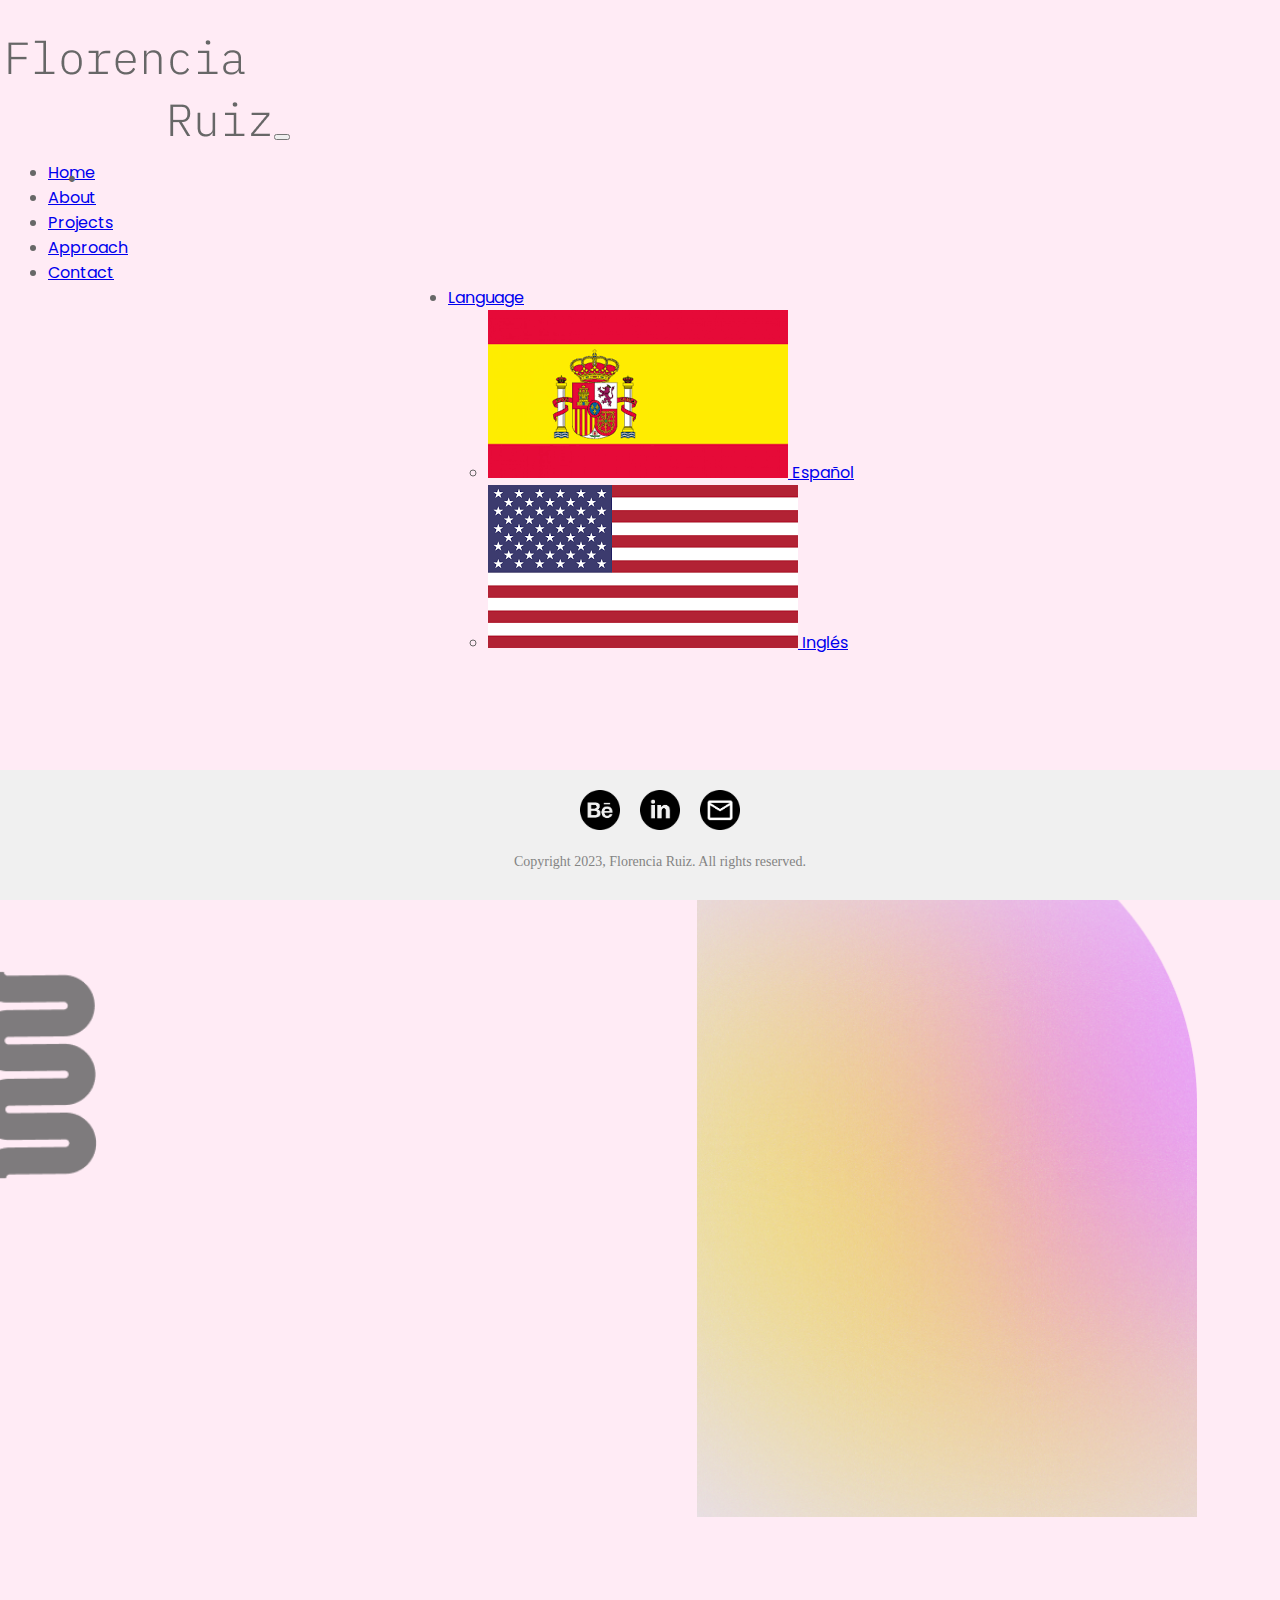
==== index.html @ d0ec18ea "Primer commit porfolio" ====
<!DOCTYPE html>
<html lang="es">
<head>
    <meta charset="UTF-8">
    <meta name="viewport" content="width=device-width, initial-scale=1.0">
    <link rel="shortcut icon" href="./assets/FAVICON_Mesa de trabajo 1.png" type="image/x-icon">
    <!--Bootstrap-->
    <link href="https://cdn.jsdelivr.net/npm/bootstrap@5.3.1/dist/css/bootstrap.min.css" rel="stylesheet" integrity="sha384-4bw+/aepP/YC94hEpVNVgiZdgIC5+VKNBQNGCHeKRQN+PtmoHDEXuppvnDJzQIu9" crossorigin="anonymous">
    <!--CSS-->
    <link rel="stylesheet" href="./css/style.css">
    <title>portfolio-FlorenciaRuiz</title>
</head>

<body class="cuerpo">
    <header>
        <nav class="navbar navbar-expand-lg">
            <div class="container-fluid">
                <a class="navbar-brand" href="#"><img class="w-50 ms-5" src=".//assets/Florencia Ruiz.png" alt="Imagen logo"></a>
                <button class="navbar-toggler" type="button" data-bs-toggle="collapse" data-bs-target="#navbarNavDropdown" aria-controls="navbarNavDropdown" aria-expanded="false" aria-label="Toggle navigation">
                <span class="navbar-toggler-icon"></span>
                </button>

                <div class="collapse navbar-collapse" id="navbarNavDropdown">
                    <ul class="navbar-nav d-flex">
                        <li class="nav-item">
                        <a class="nav-link active" aria-current="page" href="./index.html">Home</a>
                        </li>
                        <li class="nav-item">
                        <a class="nav-link" href="./paginas/about.html">About</a>
                        </li>
                        <li class="nav-item">
                        <a class="nav-link" href="./paginas/projects.html">Projects</a>
                        </li>
                        <li class="nav-item">
                        <a class="nav-link" href="./paginas/myapproach.html">Approach</a>
                        </li>
                        <li class="nav-item">
                        <a class="nav-link" href="./paginas/contact.html">Contact</a>
                        </li> 
                        <li class="nav-item dropdown mt-n1">
                        <a class="nav-link dropdown-toggle" href="#" role="button" data-bs-toggle="dropdown" aria-expanded="false">
                        Language
                        </a>
                        <ul class="dropdown-menu dropdown-menu-right">
                            <li><a class="dropdown-item" href="#"><img class="w-25" src=".//assets/ESP bandera.png" alt="Bandera esp"> Español</a></li>
                            <li><a class="dropdown-item" href="#"><img class="w-25" src="./assets/EEUU bandera png.png" alt="Bandera USA"> Inglés</a></li>
                        </ul>
                        </li>
                    </ul>
                </div>
            </div>
        </nav>
    </header>

<section class="portfolio">
        <div class="tituloportfolio">
            <div class="portfoliowebsite"></div><h3>PORTFOLIO WEBSITE</h3>
            <div class="uxui"><h6>UX/UI</h6> </div>
        </div>

        <div class="forma-decoracion">
            <img src="./assets/Warm.png" alt="forma-decoracion" width="120px">
        </div>
        <div class="rectangulo-colores">
        <img src="./assets/Rectangle 7.png" alt="rectangulo-colores" width="500px">
        </div>
</section>

    <div class="iframe">
        <iframe width="800" height="600" src="https://www.youtube.com/embed/_h485tUvJ0k?controls=0" title="YouTube video player" frameborder="0" allow="accelerometer; autoplay; clipboard-write; encrypted-media; gyroscope; picture-in-picture; web-share" allowfullscreen></iframe>
    </div>

</body>

    <!--FOOTER RESPONSIVE-->
    <footer>
        <div class="logo-container">
        <a href="https://www.behance.net/" target="_blank">
            <img src="./assets/BEHANCE.png" alt="Behance">
        </a>
        <a href="https://www.linkedin.com/" target="_blank">
            <img src="./assets/LINKEDIN.png" alt="LinkedIn">
        </a>
        <a href="mailto:correo@example.com">
            <img src="./assets/MAIL.png" alt="Correo">
        </a>
        </div>
        <p>Copyright 2023, Florencia Ruiz. All rights reserved.</p>

<!--BootsrapJS-->    
<script src="https://cdn.jsdelivr.net/npm/bootstrap@5.3.1/dist/js/bootstrap.bundle.min.js" integrity="sha384-HwwvtgBNo3bZJJLYd8oVXjrBZt8cqVSpeBNS5n7C8IVInixGAoxmnlMuBnhbgrkm" crossorigin="anonymous"></script>
</html>
---- css/style.css ----
/* Fuentes personalizadas */
@import url(https://fonts.googleapis.com/css2?family=IBM+Plex+Mono:wght@200;300;400;500;600;700&family=League+Script&family=Poppins:ital,wght@0,200;0,300;0,400;0,500;0,600;0,700;1,100;1,200;1,300;1,400;1,600&display=swap);

@import url(https://fonts.googleapis.com/css2?family=IBM+Plex+Mono:wght@200;300;400;500;600;700&family=League+Script&family=Poppins:ital,wght@0,200;0,300;0,400;0,500;0,600;0,700;1,100;1,200;1,300;1,400;1,600&display=swap);


.cuerpo{ 
    background-color: hsl(330, 100%, 96%);
    overflow: auto;
}

.card-container {
    max-height: 200px;
    overflow: scroll;
}

/*NAV*/
nav {
    display: flex;
    align-items: center; 
    margin-top: 40px;
    font-family: 'Poppins', sans-serif;
    color: #676767;
}

.logo-img {
    max-width: 30px;
}  

.mt-n1 {
    margin-left: 400px !important;
}

.logo-florenciaruiz{
    margin-top: 30px;
    margin-right: 20px;
    margin-left: 60px;
    background-color: #FFEBF5;
}


/*PUNTO*/
.nav-link.active {
    position: relative;
}

.nav-link.active::after {
    content: "\2022";
    display:block;
    text-align: center;
    font-size: 24px; 
    position: absolute;
    bottom: -12px; 
    left: 50%; 
    transform: translateX(-50%);
    width: 100%;
    color: #676767;
}


.portfolio {
    display: flex;
    flex-direction: row;
    font-family: 'Poppins', sans-serif;
    margin-top: 60px;
}


.tituloportfolio {
    margin-top: 60px;
    margin-left: 60px;
    color: #676767;
}


.forma-decoracion{
    margin-top: 240px;
    margin-left: -280px;
}


.rectangulo-colores {
    display: flex;
    justify-content: flex-end;
    margin-top: 70px;
    margin-left: 600px;

}


.iframe{ 
    display: flex;
    flex-direction: column;
    align-items: center;
    margin-top: 150px;
}


.welcome{
    font-family: 'IBM Plex Mono', monospace;
}

/* FOOTER */
footer {
    text-align: center;
    background-color: #f0f0f0;
    padding: 20px;
    position: fixed;
    bottom: 0;
    left: 0;
    height: max-content;
    width: 100%;
    display: flex;
    justify-content: center;
    align-items: center;
    flex-direction: column;
    }

.logo-container {
    display: flex;
    justify-content: center;
    align-items: center;
    margin-bottom: 10px;
}


.logo-container img {
    width: 40px; 
    margin: 0 10px; 
}


footer p {
    display: flex;
    justify-content: center;
    align-items: center;
    margin: 0;
    font-size: 14px;
    opacity: 0.7;
    font-weight: 400;
    padding: 10px 0;
    color: #555;
}


@media screen and (max-width: 768px) {
    .logo-container {
        flex-direction: column;
    }
    
    .logo-container img {
        margin: 5px 0;
    }
}
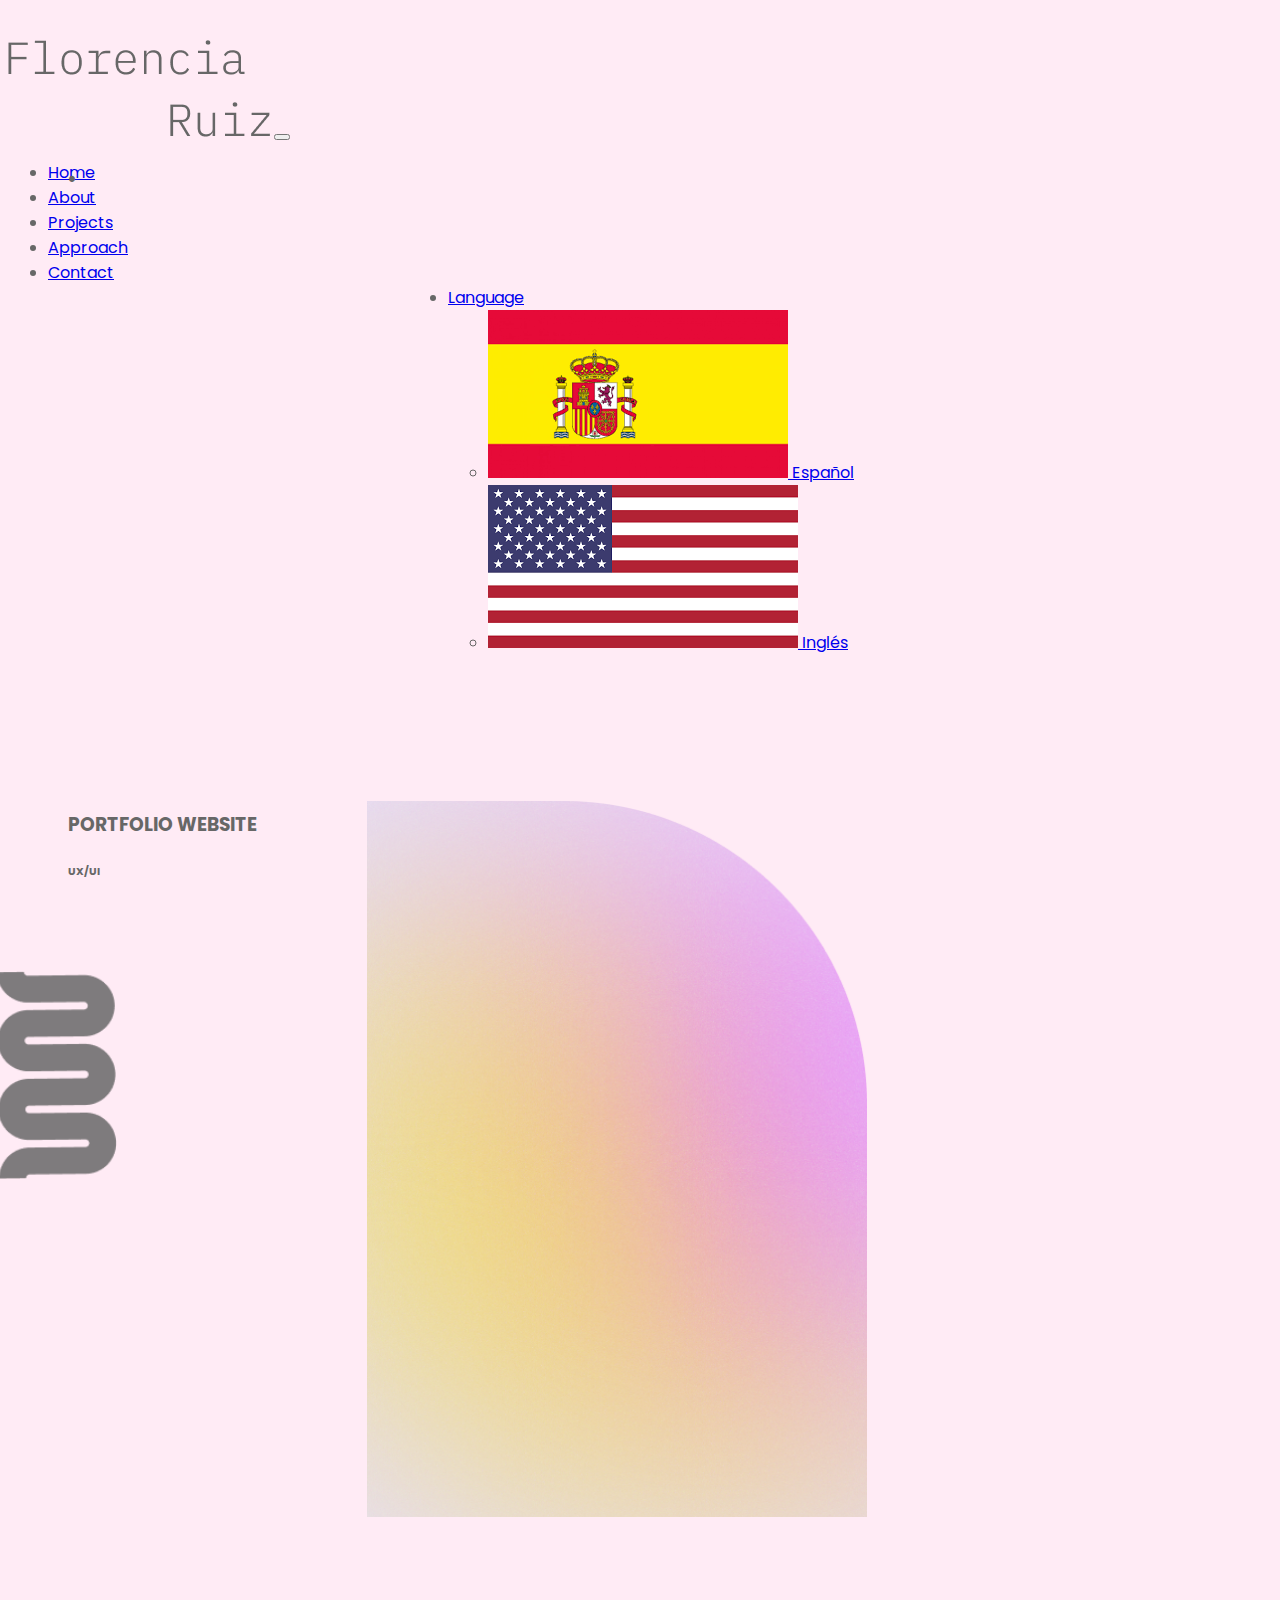
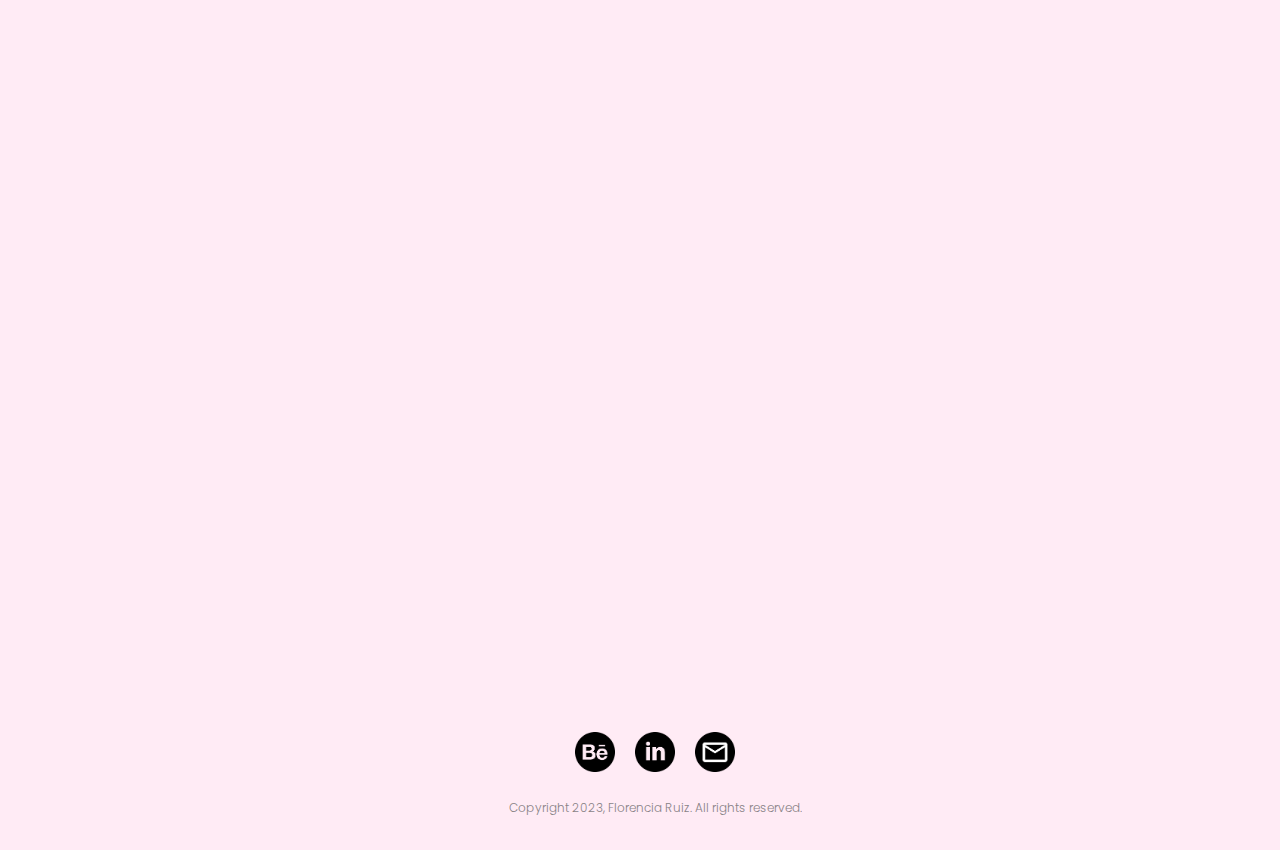
==== commit 8cef26bb: "Tercer commit porfolio" ====
--- a/index.html
+++ b/index.html
@@ -37,7 +37,7 @@
                         <li class="nav-item">
                         <a class="nav-link" href="./paginas/contact.html">Contact</a>
                         </li> 
-                        <li class="nav-item dropdown mt-n1">
+                        <li class="nav-item dropdown mt-n1 boton-language">
                         <a class="nav-link dropdown-toggle" href="#" role="button" data-bs-toggle="dropdown" aria-expanded="false">
                         Language
                         </a>
@@ -52,6 +52,7 @@
         </nav>
     </header>
 
+<main>
 <section class="portfolio">
         <div class="tituloportfolio">
             <div class="portfoliowebsite"></div><h3>PORTFOLIO WEBSITE</h3>
@@ -69,8 +70,7 @@
     <div class="iframe">
         <iframe width="800" height="600" src="https://www.youtube.com/embed/_h485tUvJ0k?controls=0" title="YouTube video player" frameborder="0" allow="accelerometer; autoplay; clipboard-write; encrypted-media; gyroscope; picture-in-picture; web-share" allowfullscreen></iframe>
     </div>
-
-</body>
+</main>
 
     <!--FOOTER RESPONSIVE-->
     <footer>
@@ -86,7 +86,10 @@
         </a>
         </div>
         <p>Copyright 2023, Florencia Ruiz. All rights reserved.</p>
+    </footer>
 
 <!--BootsrapJS-->    
 <script src="https://cdn.jsdelivr.net/npm/bootstrap@5.3.1/dist/js/bootstrap.bundle.min.js" integrity="sha384-HwwvtgBNo3bZJJLYd8oVXjrBZt8cqVSpeBNS5n7C8IVInixGAoxmnlMuBnhbgrkm" crossorigin="anonymous"></script>
+
+</body>
 </html>--- a/css/style.css
+++ b/css/style.css
@@ -37,6 +37,16 @@
     margin-left: 60px;
     background-color: #FFEBF5;
 }
+
+@media screen and (min-width: 480px) and (max-width: 991px){
+    .boton-language{
+        margin-left: 0px !important;
+    }
+    .nav-link.active {
+        display: none;
+    }
+}
+
 
 
 /*PUNTO*/
@@ -58,12 +68,15 @@
 }
 
 
+/* INDEX> */
+
 .portfolio {
     display: flex;
     flex-direction: row;
     font-family: 'Poppins', sans-serif;
     margin-top: 60px;
 }
+
 
 
 .tituloportfolio {
@@ -73,10 +86,11 @@
 }
 
 
-.forma-decoracion{
+.forma-decoracion {
     margin-top: 240px;
     margin-left: -280px;
 }
+
 
 
 .rectangulo-colores {
@@ -84,28 +98,325 @@
     justify-content: flex-end;
     margin-top: 70px;
     margin-left: 600px;
-
-}
-
-
-.iframe{ 
+}
+
+
+.iframe { 
     display: flex;
     flex-direction: column;
     align-items: center;
     margin-top: 150px;
 }
 
+@media screen and (max-width: 480px){
+
+    .forma-decoracion{
+        margin-top: 240px;
+        margin-left: -120px;
+    }
+
+    .rectangulo-colores {
+        margin-top: 70px;
+        margin-left: 100px;
+    
+    }
+
+    .iframe{ 
+        width: 160%;
+    }
+}
+
+@media screen and (min-width: 481px) and (max-width: 960px){
+    .forma-decoracion{
+        margin-top: 240px;
+        margin-left: -100px;
+    }
+
+    .rectangulo-colores {
+        margin-top: 70px;
+        margin-left: 100px;
+    }
+
+    .iframe{ 
+        width: 160%;
+    }
+}
+
+@media screen and (min-width: 961px) and (max-width: 1328px) {
+    .forma-decoracion{
+        margin-top: 240px;
+        margin-left: -260px;
+}
+
+.rectangulo-colores {
+    margin-top: 70px;
+    margin-left: 250px;
+}
+}
+
+
+/* ABOUT */
 
 .welcome{
+    color: #676767;
     font-family: 'IBM Plex Mono', monospace;
-}
+    margin-bottom: 40px;
+}
+
+
+.color-especifico-about{
+    background-image: linear-gradient(to right bottom, #fbe3ef, #faebf6, #f9f2fb, #fbf9fe, #ffffff);
+}
+
+.container{
+    margin-top: 80px;
+    margin-bottom: 150px;
+}
+
+.myNameis{
+    color: #676767;
+    font-family: 'Poppins', sans-serif;
+    display: flex;
+    justify-content: right;
+    align-items: end;
+}
+
+.textAbout{
+    color: #676767;
+    font-size: 20px;
+    font-family: 'Poppins', sans-serif;
+    line-height: 1.5;
+    display: flex;
+    justify-content: left;
+    align-items: start;
+}
+
+/* PROJECTS */
+
+.color-especifico-project{
+    background-image: linear-gradient(#eae3e3, #efeaeb, #f4f1f3, #f9f8f9, #ffffff);
+}
+
+.textoProject1{
+    color: #676767;
+    display: flex;
+    justify-content: left;
+    align-items: start;
+    font-family: 'Poppins', sans-serif;
+    margin-left: 60px;
+    margin-top: 80px;
+    margin-bottom: 150px;
+}
+
+.tarjetas{
+    display: flex;
+}
+
+.btn-outline-secondary{
+    --bs-btn-padding-y: .25rem; --bs-btn-padding-x: .5rem; --bs-btn-font-size: .75rem;
+}
+
+    .btn-container {
+        display: flex;
+        align-items: center;
+    }
+
+    .btn.btn-outline-secondary {
+        margin-right: 5px;
+    }
+
+    .btn.btn-outline-secondary i {
+        font-size: 0.75rem;
+        transform: rotate(45deg);
+    }
+
+    .textCheck{
+        font-family: 'Poppins', sans-serif;
+        font-size: 10px;
+    }
+
+    .card {
+        border: none;
+        box-shadow: 0px 4px 8px rgba(0, 0, 0, 0.1);
+    }
+
+    .card-title{
+        font-family: 'Poppins', sans-serif;
+        font-size: 16px;
+        color: #676767;
+    }
+    
+    .card-text{
+        font-family: 'Poppins', sans-serif;
+        font-size: 12px;
+        color: #676767;
+        font-weight: 00;
+    }
+
+
+    @media screen and (max-width: 480px) {
+        .textoProject1{
+            margin-left: 0px;
+            margin-top: 80px;
+            margin-bottom: 150px;
+            font-size: 20px;
+        }
+
+        .tarjetas-projects{
+            margin-left: 50px;
+        }
+    }
+
+    @media screen and (min-width: 481px) and (max-width: 960px){
+        .textoProject1{
+            margin-left: 0px;
+            margin-top: 80px;
+            margin-bottom: 150px;
+            font-size: 20px;
+        }
+
+        .tarjetas-projects{
+            margin-left: 50px;
+        }
+    }
+
+    /* APPROACH */
+
+    .color-especifico-approach{
+        background-image: linear-gradient(#e7e6e4, #efe2c4, #f2dfa3, #f2dd82, #efdb5e);
+    }
+
+    .titlepproach{
+    display: flex;
+    color: #676767;
+    justify-content: left;
+    align-items: start;
+    font-family: 'Poppins', sans-serif;
+    margin-left: -60px;
+    margin-top: 80px;
+    margin-bottom: 150px;
+    }
+
+    .textapproach{
+        display: flex;
+        color: #676767;
+        justify-content: center;
+        align-items: start;
+        font-family: 'Poppins', sans-serif;
+    }
+
+
+    @media screen and (max-width: 480px) {
+        .titlepproach{
+            margin-left: 5px;
+            margin-top: 80px;
+            margin-bottom: 50px;
+            }
+    }
+
+    @media screen and (min-width: 481px) and (max-width: 960px){
+        .textoProject1{
+            margin-left: 0px;
+            margin-top: 80px;
+            margin-bottom: 150px;
+            font-size: 20px;
+        }
+
+        .tarjetas-projects{
+            margin-left: 50px;
+        }
+    }
+
+    /* CONTACT */
+
+    .color-especifico-contact{
+        background-image: linear-gradient(#ffdbed, #fce5f6, #faeefc, #fbf7fe, #ffffff);
+    }
+
+    .contact{
+        display: flex;
+        color: #676767;
+        justify-content: left;
+        align-items: start;
+        margin-left: 60px;
+        margin-top: 100px;
+        margin-bottom: 150px;
+        font-family: 'Poppins', sans-serif;
+    }
+
+
+    .interested-in{
+        font-family: 'IBM Plex Mono', monospace;
+    }
+
+.imagenes-phone {
+    display: flex;
+    justify-content: center;
+    align-items: center;
+    margin-left: 80px;
+}
+
+    .formcontact{
+        font-family: 'Poppins', sans-serif;
+        color: #676767;
+        display: flex;
+        align-items: center;
+    }
+
+
+    @media screen and (max-width: 480px) {
+        .interested-in {
+        font-size: 25px;
+        }
+
+        .formcontact{
+            margin-left: 30px;
+        }
+    }
+
+
+    @media screen and (min-width: 481px) and (max-width: 960px){
+        .interested-in {
+            font-size: 35px;
+            }
+    
+            .formcontact{
+                margin-left: 60px;
+            }
+
+            .imagenes-phone {
+                display: flex;
+                justify-content: center;
+                align-items: center;
+                margin-left: 40px;
+            }
+        }   
+
+    @media screen and (min-width: 961px) and (max-width: 1328px){
+        .interested-in {
+            font-size: 40px;
+            }
+        
+            .formcontact{
+                display: flex;
+                margin-left: 80px;
+            }
+
+            .imagenes-phone {
+                display: flex;
+                justify-content: center;
+                align-items: center;
+                margin-left: 40px;
+            }
+        } 
+
 
 /* FOOTER */
 footer {
-    text-align: center;
-    background-color: #f0f0f0;
+    font-family: 'Poppins', sans-serif;
     padding: 20px;
-    position: fixed;
+    margin-top: 50px;
+    position: end;
     bottom: 0;
     left: 0;
     height: max-content;
@@ -135,20 +446,41 @@
     justify-content: center;
     align-items: center;
     margin: 0;
-    font-size: 14px;
+    font-size: 12px;
     opacity: 0.7;
-    font-weight: 400;
+    font-weight: 300;
     padding: 10px 0;
     color: #555;
 }
 
 
-@media screen and (max-width: 768px) {
-    .logo-container {
-        flex-direction: column;
+
+@media screen and (max-width: 480px) {
+    .logo-container img {
+    display: flex;
+    justify-content: center;
+    align-items: center;
+    flex-wrap: wrap;
+    }
+
+    .logo-container a {
+        margin: 5px;
     }
     
     .logo-container img {
-        margin: 5px 0;
-    }
-}+        width: 25px;
+        height: 25px;
+    }
+}
+
+@media screen and (min-width: 481px) and (max-width: 960px) {
+    .logo-container a {
+    margin: 0 5px;
+    }
+}
+
+@media screen and (min-width: 961px) and (max-width: 1328px) {
+    footer {
+    padding: 15px;
+    }
+}
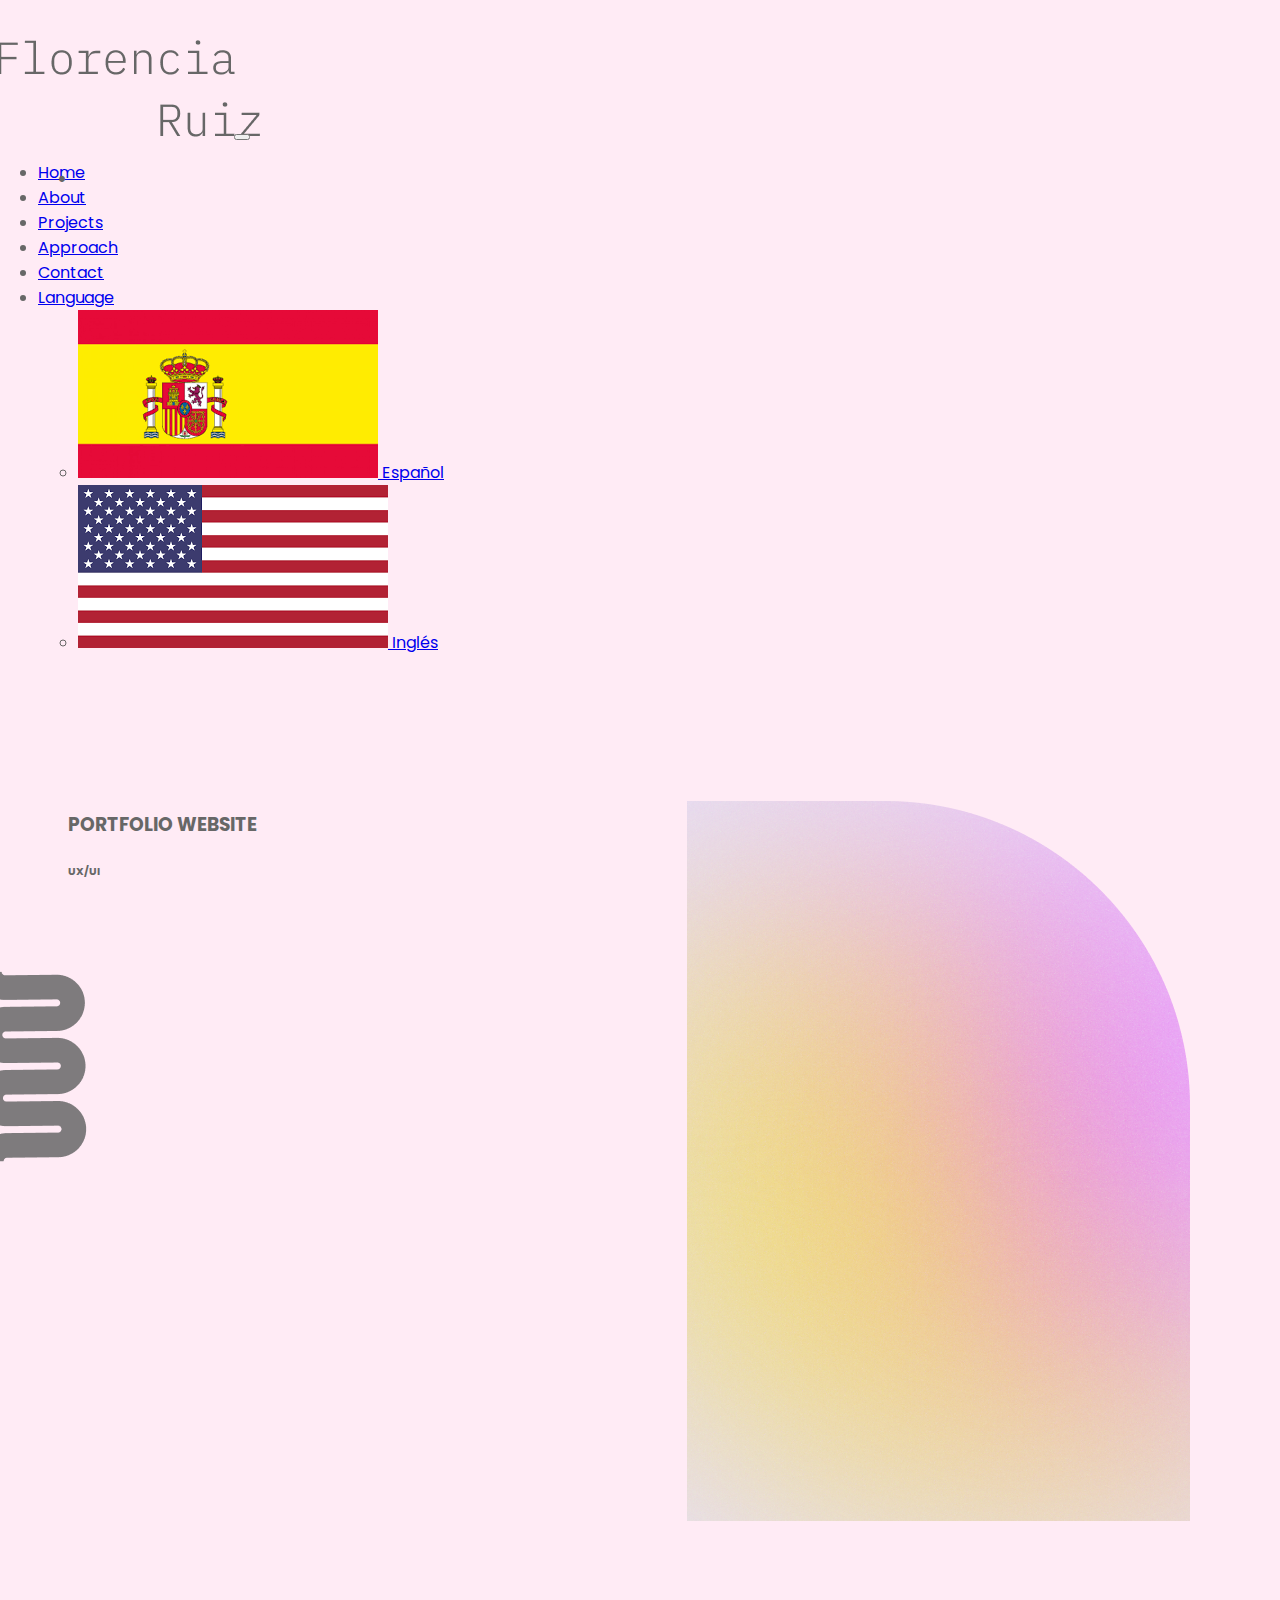
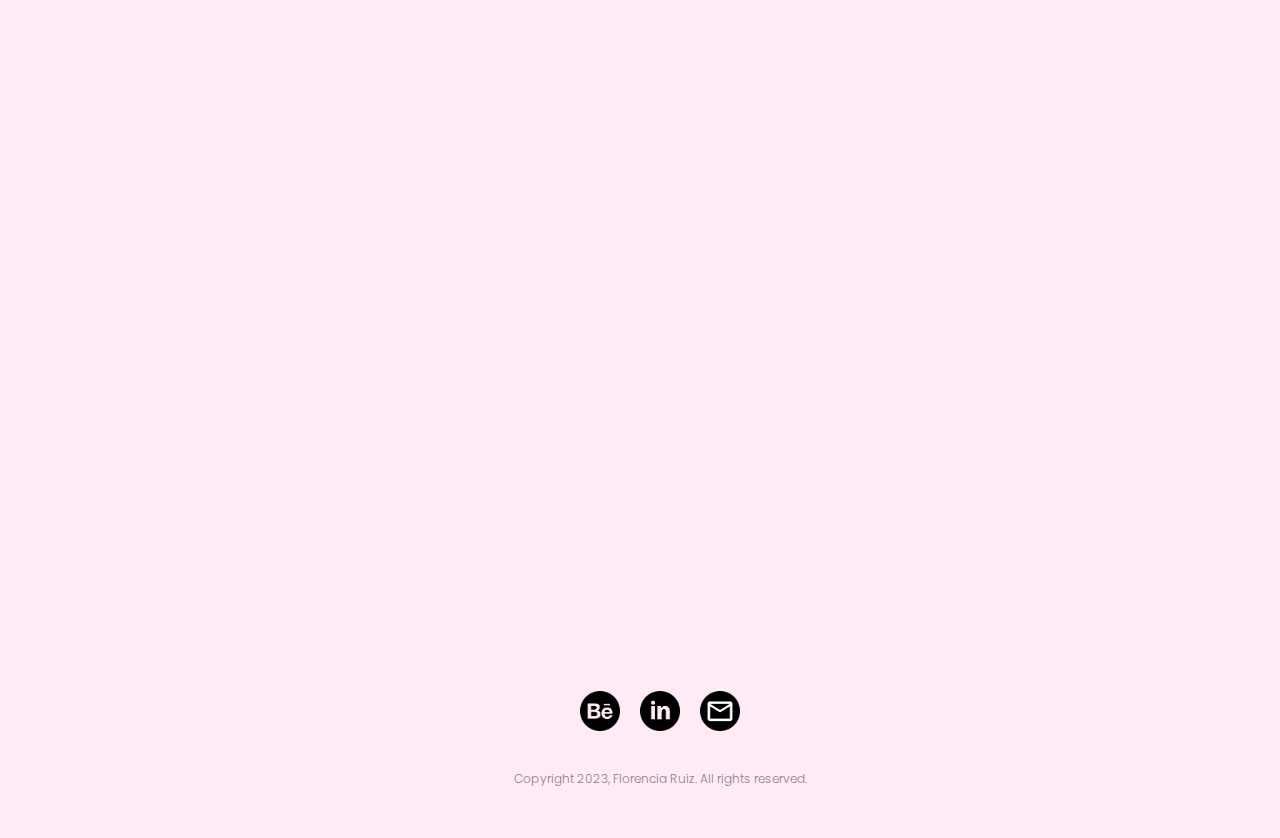
==== commit 5b35bcd0: "Entrega final" ====
--- a/index.html
+++ b/index.html
@@ -3,6 +3,9 @@
 <head>
     <meta charset="UTF-8">
     <meta name="viewport" content="width=device-width, initial-scale=1.0">
+    <!--SEO-->
+    <meta name="description" content="Portfolio presentación de trabajos UX/UI correspondiente a Florencia Ruiz" > 
+    <meta name="Keywords" content="Portfolio website, portfolio design, porfolio, ux/ui, design, front end developer">
     <link rel="shortcut icon" href="./assets/FAVICON_Mesa de trabajo 1.png" type="image/x-icon">
     <!--Bootstrap-->
     <link href="https://cdn.jsdelivr.net/npm/bootstrap@5.3.1/dist/css/bootstrap.min.css" rel="stylesheet" integrity="sha384-4bw+/aepP/YC94hEpVNVgiZdgIC5+VKNBQNGCHeKRQN+PtmoHDEXuppvnDJzQIu9" crossorigin="anonymous">
@@ -15,7 +18,7 @@
     <header>
         <nav class="navbar navbar-expand-lg">
             <div class="container-fluid">
-                <a class="navbar-brand" href="#"><img class="w-50 ms-5" src=".//assets/Florencia Ruiz.png" alt="Imagen logo"></a>
+                <a class="navbar-brand logo" href="#"><img class="w-50 ms-5" src=".//assets/Florencia Ruiz.png" alt="Imagen logo"></a>
                 <button class="navbar-toggler" type="button" data-bs-toggle="collapse" data-bs-target="#navbarNavDropdown" aria-controls="navbarNavDropdown" aria-expanded="false" aria-label="Toggle navigation">
                 <span class="navbar-toggler-icon"></span>
                 </button>
@@ -41,9 +44,9 @@
                         <a class="nav-link dropdown-toggle" href="#" role="button" data-bs-toggle="dropdown" aria-expanded="false">
                         Language
                         </a>
-                        <ul class="dropdown-menu dropdown-menu-right">
-                            <li><a class="dropdown-item" href="#"><img class="w-25" src=".//assets/ESP bandera.png" alt="Bandera esp"> Español</a></li>
-                            <li><a class="dropdown-item" href="#"><img class="w-25" src="./assets/EEUU bandera png.png" alt="Bandera USA"> Inglés</a></li>
+                        <ul class="dropdown-menu dropdown-menu-right banderas">
+                            <li><a class="dropdown-item" href="#"><img class="w-25" src="../assets/ESP bandera.png" alt="Bandera esp"> Español</a></li>
+                            <li><a class="dropdown-item" href="#"><img class="w-25" src="../assets/EEUU bandera png.png" alt="Bandera USA"> Inglés</a></li>
                         </ul>
                         </li>
                     </ul>
@@ -55,15 +58,15 @@
 <main>
 <section class="portfolio">
         <div class="tituloportfolio">
-            <div class="portfoliowebsite"></div><h3>PORTFOLIO WEBSITE</h3>
+            <div class="portfoliowebsite focus-in-expand"></div><h3>PORTFOLIO WEBSITE</h3>
             <div class="uxui"><h6>UX/UI</h6> </div>
         </div>
 
-        <div class="forma-decoracion">
-            <img src="./assets/Warm.png" alt="forma-decoracion" width="120px">
+        <div class="forma-decoracion jello-horizontal">
+            <img src="./assets/Warm.png" alt="forma-decoracion">
         </div>
         <div class="rectangulo-colores">
-        <img src="./assets/Rectangle 7.png" alt="rectangulo-colores" width="500px">
+        <img src="./assets/Rectangle 7.png" alt="rectangulo-colores">
         </div>
 </section>
 
--- a/css/style.css
+++ b/css/style.css
@@ -1,486 +1,781 @@
+@charset "UTF-8";
 /* Fuentes personalizadas */
 @import url(https://fonts.googleapis.com/css2?family=IBM+Plex+Mono:wght@200;300;400;500;600;700&family=League+Script&family=Poppins:ital,wght@0,200;0,300;0,400;0,500;0,600;0,700;1,100;1,200;1,300;1,400;1,600&display=swap);
-
 @import url(https://fonts.googleapis.com/css2?family=IBM+Plex+Mono:wght@200;300;400;500;600;700&family=League+Script&family=Poppins:ital,wght@0,200;0,300;0,400;0,500;0,600;0,700;1,100;1,200;1,300;1,400;1,600&display=swap);
-
-
-.cuerpo{ 
-    background-color: hsl(330, 100%, 96%);
-    overflow: auto;
+.cuerpo {
+  background-color: hsl(330, 100%, 96%);
+  overflow: auto;
 }
 
 .card-container {
-    max-height: 200px;
-    overflow: scroll;
+  max-height: 200px;
+  overflow: scroll;
 }
 
 /*NAV*/
 nav {
-    display: flex;
-    align-items: center; 
-    margin-top: 40px;
-    font-family: 'Poppins', sans-serif;
-    color: #676767;
-}
-
-.logo-img {
-    max-width: 30px;
-}  
-
-.mt-n1 {
-    margin-left: 400px !important;
-}
-
-.logo-florenciaruiz{
-    margin-top: 30px;
-    margin-right: 20px;
-    margin-left: 60px;
-    background-color: #FFEBF5;
-}
-
-@media screen and (min-width: 480px) and (max-width: 991px){
-    .boton-language{
-        margin-left: 0px !important;
-    }
-    .nav-link.active {
-        display: none;
-    }
-}
-
-
-
+  display: flex;
+  align-items: center;
+  margin-top: 40px;
+  font-family: "Poppins", sans-serif;
+  color: #676767;
+}
+
+@media screen and (min-width: 0px) and (max-width: 768px) {
+  .boton-language {
+    margin-left: 0px !important;
+  }
+  .nav-link.active {
+    display: none;
+  }
+}
 /*PUNTO*/
 .nav-link.active {
-    position: relative;
+  position: relative;
 }
 
 .nav-link.active::after {
-    content: "\2022";
-    display:block;
-    text-align: center;
-    font-size: 24px; 
-    position: absolute;
-    bottom: -12px; 
-    left: 50%; 
-    transform: translateX(-50%);
+  content: "•";
+  display: block;
+  text-align: center;
+  font-size: 24px;
+  position: absolute;
+  bottom: -12px;
+  left: 50%;
+  transform: translateX(-50%);
+  width: 100%;
+  color: #676767;
+}
+
+@media (max-width: 991px) {
+  .nav-link.active::after {
+    display: none;
+  }
+}
+/* INDEX> */
+.portfolio {
+  display: flex;
+  flex-direction: row;
+  font-family: "Poppins", sans-serif;
+  margin-top: 60px;
+}
+.portfolio .tituloportfolio {
+  margin-top: 60px;
+  margin-left: 60px;
+  color: #676767;
+}
+.portfolio .forma-decoracion {
+  margin-top: 240px;
+  margin-left: -280px;
+}
+.portfolio .rectangulo-colores {
+  display: flex;
+  justify-content: flex-end;
+  margin-top: 70px;
+  margin-left: 600px;
+}
+
+.iframe {
+  display: flex;
+  flex-direction: column;
+  align-items: center;
+  margin-top: 150px;
+}
+
+/* Media query INDEX */
+@media screen and (max-width: 768px) {
+  .navbar .container-fluid {
+    width: 40%;
+    margin-left: -10px;
+  }
+  .navbar .container-fluid .navbar-toggler {
+    margin-left: 44px;
+    margin-top: 20px;
+  }
+  .navbar .container-fluid .collapse .navbar-nav .nav-item {
+    font-size: 15px;
+  }
+  .portfolio .forma-decoracion {
+    width: 20px;
+    margin-top: 240px;
+    margin-left: -200px;
+  }
+  .portfolio .rectangulo-colores {
+    margin-top: 60px;
+    margin-left: 670px;
+    width: 10px;
+  }
+  .iframe {
+    margin-left: 190px;
+    width: 50%;
+    height: 100%;
+    margin-bottom: 150px;
+    margin-top: 200px;
+  }
+}
+@media screen and (min-width: 769px) and (max-width: 1024px) {
+  .portfolio .forma-decoracion {
+    margin-top: 240px;
+    margin-left: -220px;
+    width: 500px;
+  }
+  .portfolio .rectangulo-colores {
+    margin-top: 70px;
+    margin-left: 10px;
+  }
+  .iframe {
+    margin-bottom: 150px;
+    margin-top: 200px;
+  }
+}
+@media screen and (max-width: 1025px) {
+  .navbar .container-fluid {
+    margin-left: -10px;
+  }
+  .navbar .container-fluid .logo {
+    margin-right: -150px;
+  }
+  .portfolio .forma-decoracion {
+    margin-top: 240px;
+    margin-left: -220px;
+    width: 500px;
+  }
+  .portfolio .rectangulo-colores {
+    margin-top: 70px;
+    margin-left: 10px;
+  }
+  .iframe {
+    margin-bottom: 150px;
+    margin-top: 200px;
+  }
+}
+/* ABOUT */
+.color-especifico-about {
+  background-image: linear-gradient(to right bottom, #fbe3ef, #faebf6, #f9f2fb, #fbf9fe, #ffffff);
+}
+
+.container {
+  margin-top: 40px;
+  margin-bottom: 150px;
+}
+.container .welcome {
+  color: #676767;
+  font-family: "IBM Plex Mono", monospace;
+  margin-bottom: 40px;
+}
+.container .myNameis {
+  color: #676767;
+  font-family: "Poppins", sans-serif;
+  display: flex;
+  justify-content: right;
+  align-items: end;
+}
+.container .textAbout {
+  color: #676767;
+  font-family: "Poppins", sans-serif;
+  line-height: 1.5;
+  display: flex;
+  justify-content: left;
+  align-items: start;
+}
+.container .imgAbout {
+  transition: all 2s;
+}
+.container .imgAbout:hover {
+  box-shadow: rgba(0, 0, 0, 0.25) 0px 14px 28px, rgba(0, 0, 0, 0.22) 0px 10px 10px;
+}
+
+/* Media query ABOUT */
+@media screen and (max-width: 768px) {
+  .container-fluid {
+    width: 40%;
+    margin-left: -10px;
+  }
+  .container-fluid .navbar-toggler {
+    margin-left: 25px;
+    margin-top: 0px;
+  }
+  .container-fluid .collapse .navbar-nav .nav-item {
+    font-size: 15px;
+  }
+  .container .about1 {
+    margin-left: 250px;
+    width: 65%;
+    text-align: justify;
+  }
+  .container .about2 {
     width: 100%;
-    color: #676767;
-}
-
-
-/* INDEX> */
-
-.portfolio {
+    margin-top: -60px;
     display: flex;
-    flex-direction: row;
-    font-family: 'Poppins', sans-serif;
-    margin-top: 60px;
-}
-
-
-
-.tituloportfolio {
-    margin-top: 60px;
-    margin-left: 60px;
-    color: #676767;
-}
-
-
-.forma-decoracion {
-    margin-top: 240px;
-    margin-left: -280px;
-}
-
-
-
-.rectangulo-colores {
+    justify-content: center;
+  }
+  .container .about2 .textAbout {
+    text-align: justify;
+    margin-top: -50px;
+    font-size: 13.8px;
+    margin-left: 50px;
+  }
+  .container .about2 .imgAbout {
+    margin-bottom: 65px;
+  }
+}
+@media screen and (min-width: 769px) and (max-width: 1024px) {
+  .container-fluid {
+    width: 100%;
+    margin-left: 20px;
+  }
+  .container-fluid .navbar-toggler {
+    margin-top: 0px;
+    width: 100%;
+  }
+  .container-fluid .collapse .navbar-nav .nav-item {
+    font-size: 15px;
+    margin-left: 20px;
+  }
+  .container .about1 {
+    margin-left: 500px;
+  }
+  .container .about2 {
+    margin-top: -60px;
     display: flex;
-    justify-content: flex-end;
-    margin-top: 70px;
-    margin-left: 600px;
-}
-
-
-.iframe { 
+    justify-content: center;
+  }
+  .container .about2 .textAbout {
+    text-align: justify;
+    margin-top: -50px;
+    font-size: 21px;
+    margin-left: 10px;
+  }
+  .container .about2 .imgAbout {
+    margin-bottom: 65px;
+  }
+}
+@media screen and (min-width: 1025px) {
+  .navbar .container-fluid {
+    margin-left: -10px;
+  }
+  .navbar .container-fluid .logo {
+    margin-right: -30px;
+  }
+  .container .about1 {
+    margin-left: 500px;
+  }
+  .container .about2 {
+    margin-top: -60px;
     display: flex;
-    flex-direction: column;
-    align-items: center;
-    margin-top: 150px;
-}
-
-@media screen and (max-width: 480px){
-
-    .forma-decoracion{
-        margin-top: 240px;
-        margin-left: -120px;
-    }
-
-    .rectangulo-colores {
-        margin-top: 70px;
-        margin-left: 100px;
-    
-    }
-
-    .iframe{ 
-        width: 160%;
-    }
-}
-
-@media screen and (min-width: 481px) and (max-width: 960px){
-    .forma-decoracion{
-        margin-top: 240px;
-        margin-left: -100px;
-    }
-
-    .rectangulo-colores {
-        margin-top: 70px;
-        margin-left: 100px;
-    }
-
-    .iframe{ 
-        width: 160%;
-    }
-}
-
-@media screen and (min-width: 961px) and (max-width: 1328px) {
-    .forma-decoracion{
-        margin-top: 240px;
-        margin-left: -260px;
-}
-
-.rectangulo-colores {
-    margin-top: 70px;
-    margin-left: 250px;
-}
-}
-
-
-/* ABOUT */
-
-.welcome{
-    color: #676767;
-    font-family: 'IBM Plex Mono', monospace;
-    margin-bottom: 40px;
-}
-
-
-.color-especifico-about{
-    background-image: linear-gradient(to right bottom, #fbe3ef, #faebf6, #f9f2fb, #fbf9fe, #ffffff);
-}
-
-.container{
-    margin-top: 80px;
-    margin-bottom: 150px;
-}
-
-.myNameis{
-    color: #676767;
-    font-family: 'Poppins', sans-serif;
-    display: flex;
-    justify-content: right;
-    align-items: end;
-}
-
-.textAbout{
-    color: #676767;
-    font-size: 20px;
-    font-family: 'Poppins', sans-serif;
-    line-height: 1.5;
-    display: flex;
-    justify-content: left;
-    align-items: start;
-}
-
+    justify-content: center;
+  }
+  .container .about2 .textAbout {
+    text-align: justify;
+    margin-top: -50px;
+    font-size: 21px;
+    margin-left: 10px;
+  }
+  .container .about2 .imgAbout {
+    margin-bottom: 65px;
+  }
+}
 /* PROJECTS */
-
-.color-especifico-project{
-    background-image: linear-gradient(#eae3e3, #efeaeb, #f4f1f3, #f9f8f9, #ffffff);
-}
-
-.textoProject1{
-    color: #676767;
-    display: flex;
-    justify-content: left;
-    align-items: start;
-    font-family: 'Poppins', sans-serif;
-    margin-left: 60px;
-    margin-top: 80px;
-    margin-bottom: 150px;
-}
-
-.tarjetas{
-    display: flex;
-}
-
-.btn-outline-secondary{
-    --bs-btn-padding-y: .25rem; --bs-btn-padding-x: .5rem; --bs-btn-font-size: .75rem;
-}
-
-    .btn-container {
-        display: flex;
-        align-items: center;
-    }
-
-    .btn.btn-outline-secondary {
-        margin-right: 5px;
-    }
-
-    .btn.btn-outline-secondary i {
-        font-size: 0.75rem;
-        transform: rotate(45deg);
-    }
-
-    .textCheck{
-        font-family: 'Poppins', sans-serif;
-        font-size: 10px;
-    }
-
-    .card {
-        border: none;
-        box-shadow: 0px 4px 8px rgba(0, 0, 0, 0.1);
-    }
-
-    .card-title{
-        font-family: 'Poppins', sans-serif;
-        font-size: 16px;
-        color: #676767;
-    }
-    
-    .card-text{
-        font-family: 'Poppins', sans-serif;
-        font-size: 12px;
-        color: #676767;
-        font-weight: 00;
-    }
-
-
-    @media screen and (max-width: 480px) {
-        .textoProject1{
-            margin-left: 0px;
-            margin-top: 80px;
-            margin-bottom: 150px;
-            font-size: 20px;
-        }
-
-        .tarjetas-projects{
-            margin-left: 50px;
-        }
-    }
-
-    @media screen and (min-width: 481px) and (max-width: 960px){
-        .textoProject1{
-            margin-left: 0px;
-            margin-top: 80px;
-            margin-bottom: 150px;
-            font-size: 20px;
-        }
-
-        .tarjetas-projects{
-            margin-left: 50px;
-        }
-    }
-
-    /* APPROACH */
-
-    .color-especifico-approach{
-        background-image: linear-gradient(#e7e6e4, #efe2c4, #f2dfa3, #f2dd82, #efdb5e);
-    }
-
-    .titlepproach{
-    display: flex;
-    color: #676767;
-    justify-content: left;
-    align-items: start;
-    font-family: 'Poppins', sans-serif;
-    margin-left: -60px;
-    margin-top: 80px;
-    margin-bottom: 150px;
-    }
-
-    .textapproach{
-        display: flex;
-        color: #676767;
-        justify-content: center;
-        align-items: start;
-        font-family: 'Poppins', sans-serif;
-    }
-
-
-    @media screen and (max-width: 480px) {
-        .titlepproach{
-            margin-left: 5px;
-            margin-top: 80px;
-            margin-bottom: 50px;
-            }
-    }
-
-    @media screen and (min-width: 481px) and (max-width: 960px){
-        .textoProject1{
-            margin-left: 0px;
-            margin-top: 80px;
-            margin-bottom: 150px;
-            font-size: 20px;
-        }
-
-        .tarjetas-projects{
-            margin-left: 50px;
-        }
-    }
-
-    /* CONTACT */
-
-    .color-especifico-contact{
-        background-image: linear-gradient(#ffdbed, #fce5f6, #faeefc, #fbf7fe, #ffffff);
-    }
-
-    .contact{
-        display: flex;
-        color: #676767;
-        justify-content: left;
-        align-items: start;
-        margin-left: 60px;
-        margin-top: 100px;
-        margin-bottom: 150px;
-        font-family: 'Poppins', sans-serif;
-    }
-
-
-    .interested-in{
-        font-family: 'IBM Plex Mono', monospace;
-    }
+.color-especifico-project {
+  background-image: linear-gradient(to bottom, #eae3e3, #efeaeb, #f4f1f3, #f9f8f9, #ffffff);
+}
+
+.textoProject1 {
+  color: #676767;
+  display: flex;
+  justify-content: left;
+  align-items: start;
+  font-family: "Poppins", sans-serif;
+  margin-left: 60px;
+  margin-top: 80px;
+  margin-bottom: 150px;
+}
+
+.card {
+  border: none;
+  box-shadow: 0px 4px 8px rgba(0, 0, 0, 0.1);
+}
+.card .card-title {
+  font-family: "Poppins", sans-serif;
+  font-size: 16px;
+  color: #676767;
+}
+.card .card-text {
+  font-family: "Poppins", sans-serif;
+  font-size: 12px;
+  color: #676767;
+  font-weight: 0;
+}
+.card .btn {
+  transition: 1s;
+}
+.card .btn:hover .btn-outline-secondary {
+  --bs-btn-padding-y: .25rem;
+  --bs-btn-padding-x: .5rem;
+  --bs-btn-font-size: .75rem;
+}
+.card .btn .btn-container {
+  display: flex;
+  align-items: center;
+}
+.card .btn .btn-outline-secondary {
+  margin-right: 5px;
+}
+.card .btn .btn-outline-secondary i {
+  font-size: 0.75rem;
+  transform: rotate(45deg);
+}
+.card .textCheck {
+  font-family: "Poppins", sans-serif;
+  font-size: 10px;
+}
+
+/* Media query PROJECTS */
+@media screen and (max-width: 768px) {
+  .container-fluid {
+    width: 40%;
+    margin-left: -10px;
+  }
+  .container-fluid .navbar-toggler {
+    margin-left: 25px;
+    margin-top: 0px;
+  }
+  .container-fluid .collapse .navbar-nav .nav-item {
+    font-size: 15px;
+  }
+  .textoProject1 .caja1-encabezado {
+    margin-left: 20px;
+  }
+  .textoProject1 .caja1-encabezado .col .textProjects {
+    text-align: justify;
+    width: 200%;
+  }
+  .container {
+    margin-left: 70px;
+  }
+}
+@media screen and (min-width: 769px) and (max-width: 1024px) {
+  .navbar .container-fluid {
+    margin-left: -10px;
+    width: 100%;
+  }
+  .navbar .container-fluid .logo {
+    margin-right: -30px;
+  }
+  .container {
+    margin-left: 75px;
+  }
+}
+@media screen and (max-width: 1025px) {
+  .navbar .container-fluid {
+    margin-left: -10px;
+  }
+  .navbar .container-fluid .logo {
+    margin-right: -30px;
+  }
+  .container {
+    margin-left: 75px;
+  }
+}
+/* APPROACH */
+.color-especifico-approach {
+  background-image: linear-gradient(to right bottom, #e7e6e4, #efe2c4, #f2dfa3, #f2dd82, #efdb5e);
+}
+
+.textapproach {
+  display: flex;
+  color: #676767;
+  justify-content: center;
+  align-items: start;
+  font-family: "Poppins", sans-serif;
+}
+.textapproach .titlepproach {
+  display: flex;
+  color: #676767;
+  justify-content: left;
+  align-items: start;
+  font-family: "Poppins", sans-serif;
+}
+
+@media screen and (max-width: 768px) {
+  .textapproach {
+    margin-left: -20px;
+  }
+  .textapproach .titleapproach {
+    margin-left: -10px;
+    margin-top: 50px;
+  }
+  .textapproach .section2 .branding-motion {
+    margin-left: -10px;
+  }
+}
+@media screen and (min-width: 769px) and (max-width: 1024px) {
+  .container-fluid {
+    width: 40%;
+    margin-left: -10px;
+  }
+  .container-fluid .navbar-toggler {
+    margin-left: 25px;
+    margin-top: 0px;
+    width: 20%;
+  }
+  .container-fluid .collapse .navbar-nav .nav-item {
+    font-size: 15px;
+  }
+  .textapproach {
+    margin-left: -20px;
+  }
+  .textapproach .titleapproach {
+    margin-left: -10px;
+    margin-top: 100px;
+  }
+  .textapproach .section2 .branding-motion {
+    margin-left: -10px;
+  }
+}
+@media screen and (max-width: 1025px) {
+  .navbar .container-fluid {
+    margin-left: -10px;
+  }
+  .navbar .container-fluid .logo {
+    margin-right: -30px;
+  }
+  .textapproach {
+    margin-left: -20px;
+  }
+  .textapproach .titleapproach {
+    margin-left: -10px;
+    margin-top: 100px;
+  }
+  .textapproach .section2 .branding-motion {
+    margin-left: -10px;
+  }
+}
+/* CONTACT */
+.color-especifico-contact {
+  background-image: linear-gradient(to left bottom, #ffdbed, #fce5f6, #faeefc, #fbf7fe, #ffffff);
+}
+
+.contact {
+  display: flex;
+  color: #676767;
+  justify-content: left;
+  align-items: start;
+  font-family: "Poppins", sans-serif;
+  margin-top: 100px;
+  margin-bottom: 0px;
+}
+.contact .interested-in {
+  font-family: "IBM Plex Mono", monospace;
+  margin-top: -10px;
+}
 
 .imagenes-phone {
+  display: flex;
+  justify-content: center;
+  align-items: center;
+  margin-left: 120px;
+  transform: width 2s;
+}
+.imagenes-phone:hover {
+  width: 120%;
+}
+
+.formcontact {
+  font-family: "Poppins", sans-serif;
+  color: #676767;
+}
+.formcontact .contact-me {
+  transition: width 2s;
+}
+.formcontact .contact-me:hover {
+  width: 120%;
+}
+
+@media screen and (max-width: 768px) {
+  .interested-in {
+    font-size: 25px;
+  }
+  .formcontact .container {
+    margin-left: -40px;
+  }
+  .imagenes-phone {
     display: flex;
     justify-content: center;
     align-items: center;
-    margin-left: 80px;
-}
-
-    .formcontact{
-        font-family: 'Poppins', sans-serif;
-        color: #676767;
-        display: flex;
-        align-items: center;
-    }
-
-
-    @media screen and (max-width: 480px) {
-        .interested-in {
-        font-size: 25px;
-        }
-
-        .formcontact{
-            margin-left: 30px;
-        }
-    }
-
-
-    @media screen and (min-width: 481px) and (max-width: 960px){
-        .interested-in {
-            font-size: 35px;
-            }
-    
-            .formcontact{
-                margin-left: 60px;
-            }
-
-            .imagenes-phone {
-                display: flex;
-                justify-content: center;
-                align-items: center;
-                margin-left: 40px;
-            }
-        }   
-
-    @media screen and (min-width: 961px) and (max-width: 1328px){
-        .interested-in {
-            font-size: 40px;
-            }
-        
-            .formcontact{
-                display: flex;
-                margin-left: 80px;
-            }
-
-            .imagenes-phone {
-                display: flex;
-                justify-content: center;
-                align-items: center;
-                margin-left: 40px;
-            }
-        } 
-
-
+    margin-left: 40px;
+  }
+}
+@media screen and (min-width: 769px) and (max-width: 1024px) {
+  .container-fluid {
+    width: 40%;
+    margin-left: -10px;
+  }
+  .container-fluid .navbar-toggler {
+    margin-left: 25px;
+    margin-top: 0px;
+    width: 20%;
+  }
+  .container-fluid .collapse .navbar-nav .nav-item {
+    font-size: 15px;
+  }
+  .interested-in {
+    font-size: 25px;
+  }
+  .celulares .imagenes-phone {
+    margin-left: 20px;
+  }
+  .formcontact .container {
+    margin-left: -40px;
+  }
+}
+@media screen and (max-width: 1025px) {
+  .navbar .container-fluid {
+    margin-left: -10px;
+  }
+  .navbar .container-fluid .logo {
+    margin-right: 50px;
+    margin-left: 25px;
+  }
+  .navbar .container-fluid .navbar-collapse {
+    margin-left: 70px;
+  }
+  .interested-in {
+    font-size: 25px;
+  }
+  .celulares .imagenes-phone {
+    margin-left: 70px;
+  }
+  .formcontact .container {
+    margin-left: -40px;
+  }
+}
 /* FOOTER */
 footer {
-    font-family: 'Poppins', sans-serif;
-    padding: 20px;
-    margin-top: 50px;
-    position: end;
-    bottom: 0;
-    left: 0;
-    height: max-content;
-    width: 100%;
-    display: flex;
-    justify-content: center;
-    align-items: center;
-    flex-direction: column;
-    }
-
-.logo-container {
-    display: flex;
-    justify-content: center;
-    align-items: center;
-    margin-bottom: 10px;
-}
-
-
-.logo-container img {
-    width: 40px; 
-    margin: 0 10px; 
-}
-
-
+  font-family: "Poppins", sans-serif;
+  padding: 20px;
+  position: end;
+  bottom: 0;
+  height: max-content;
+  width: 100%;
+  display: flex;
+  justify-content: center;
+  align-items: center;
+  flex-direction: column;
+}
+footer .logo-container {
+  display: flex;
+  justify-content: center;
+  align-items: center;
+  margin-bottom: 10px;
+}
+footer .logo-container img {
+  width: 40px;
+  margin: 0 10px;
+}
 footer p {
-    display: flex;
-    justify-content: center;
-    align-items: center;
-    margin: 0;
-    font-size: 12px;
-    opacity: 0.7;
-    font-weight: 300;
-    padding: 10px 0;
-    color: #555;
-}
-
-
-
-@media screen and (max-width: 480px) {
-    .logo-container img {
+  display: flex;
+  justify-content: center;
+  align-items: center;
+  font-size: 12px;
+  opacity: 0.7;
+  font-weight: 300;
+  padding: 10px 0;
+  color: #555;
+}
+
+@media screen and (max-width: 768px) {
+  .footerCompleto {
+    margin-left: 0px;
+  }
+  .footerCompleto .logo-container .img {
     display: flex;
     justify-content: center;
     align-items: center;
     flex-wrap: wrap;
-    }
-
-    .logo-container a {
-        margin: 5px;
-    }
-    
-    .logo-container img {
-        width: 25px;
-        height: 25px;
-    }
-}
-
-@media screen and (min-width: 481px) and (max-width: 960px) {
-    .logo-container a {
-    margin: 0 5px;
-    }
-}
-
-@media screen and (min-width: 961px) and (max-width: 1328px) {
-    footer {
-    padding: 15px;
-    }
-}
+  }
+}
+@media screen and (min-width: 769px) and (max-width: 1024px) {
+  .footerCompleto {
+    margin-left: -15px;
+  }
+  .footerCompleto .logo-container .img {
+    display: flex;
+    justify-content: center;
+    align-items: center;
+    flex-wrap: wrap;
+  }
+}
+/*ANIMISTA*/
+.jello-horizontal {
+  -webkit-animation: jello-horizontal 0.9s both;
+  animation: jello-horizontal 0.9s both;
+}
+
+@-webkit-keyframes jello-horizontal {
+  0% {
+    -webkit-transform: scale3d(1, 1, 1);
+    transform: scale3d(1, 1, 1);
+  }
+  30% {
+    -webkit-transform: scale3d(1.25, 0.75, 1);
+    transform: scale3d(1.25, 0.75, 1);
+  }
+  40% {
+    -webkit-transform: scale3d(0.75, 1.25, 1);
+    transform: scale3d(0.75, 1.25, 1);
+  }
+  50% {
+    -webkit-transform: scale3d(1.15, 0.85, 1);
+    transform: scale3d(1.15, 0.85, 1);
+  }
+  65% {
+    -webkit-transform: scale3d(0.95, 1.05, 1);
+    transform: scale3d(0.95, 1.05, 1);
+  }
+  75% {
+    -webkit-transform: scale3d(1.05, 0.95, 1);
+    transform: scale3d(1.05, 0.95, 1);
+  }
+  100% {
+    -webkit-transform: scale3d(1, 1, 1);
+    transform: scale3d(1, 1, 1);
+  }
+}
+@keyframes jello-horizontal {
+  0% {
+    -webkit-transform: scale3d(1, 1, 1);
+    transform: scale3d(1, 1, 1);
+  }
+  30% {
+    -webkit-transform: scale3d(1.25, 0.75, 1);
+    transform: scale3d(1.25, 0.75, 1);
+  }
+  40% {
+    -webkit-transform: scale3d(0.75, 1.25, 1);
+    transform: scale3d(0.75, 1.25, 1);
+  }
+  50% {
+    -webkit-transform: scale3d(1.15, 0.85, 1);
+    transform: scale3d(1.15, 0.85, 1);
+  }
+  65% {
+    -webkit-transform: scale3d(0.95, 1.05, 1);
+    transform: scale3d(0.95, 1.05, 1);
+  }
+  75% {
+    -webkit-transform: scale3d(1.05, 0.95, 1);
+    transform: scale3d(1.05, 0.95, 1);
+  }
+  100% {
+    -webkit-transform: scale3d(1, 1, 1);
+    transform: scale3d(1, 1, 1);
+  }
+}
+.focus-in-expand {
+  -webkit-animation: focus-in-expand 0.8s cubic-bezier(0.25, 0.46, 0.45, 0.94) both;
+  animation: focus-in-expand 0.8s cubic-bezier(0.25, 0.46, 0.45, 0.94) both;
+}
+
+@-webkit-keyframes focus-in-expand {
+  0% {
+    letter-spacing: -0.5em;
+    -webkit-filter: blur(12px);
+    filter: blur(12px);
+    opacity: 0;
+  }
+  100% {
+    -webkit-filter: blur(0);
+    filter: blur(0);
+    opacity: 1;
+  }
+}
+@keyframes focus-in-expand {
+  0% {
+    letter-spacing: -0.5em;
+    -webkit-filter: blur(12px);
+    filter: blur(12px);
+    opacity: 0;
+  }
+  100% {
+    -webkit-filter: blur(0);
+    filter: blur(0);
+    opacity: 1;
+  }
+}
+.text-focus-in {
+  -webkit-animation: text-focus-in 1s cubic-bezier(0.55, 0.085, 0.68, 0.53) both;
+  animation: text-focus-in 1s cubic-bezier(0.55, 0.085, 0.68, 0.53) both;
+}
+
+@-webkit-keyframes text-focus-in {
+  0% {
+    -webkit-filter: blur(12px);
+    filter: blur(12px);
+    opacity: 0;
+  }
+  100% {
+    -webkit-filter: blur(0);
+    filter: blur(0);
+    opacity: 1;
+  }
+}
+@keyframes text-focus-in {
+  0% {
+    -webkit-filter: blur(12px);
+    filter: blur(12px);
+    opacity: 0;
+  }
+  100% {
+    -webkit-filter: blur(0);
+    filter: blur(0);
+    opacity: 1;
+  }
+}
+.puff-in-top {
+  -webkit-animation: puff-in-top 0.7s cubic-bezier(0.47, 0, 0.745, 0.715) both;
+  animation: puff-in-top 0.7s cubic-bezier(0.47, 0, 0.745, 0.715) both;
+}
+
+@-webkit-keyframes puff-in-top {
+  0% {
+    -webkit-transform: scale(2);
+    transform: scale(2);
+    -webkit-transform-origin: 50% 0;
+    transform-origin: 50% 0;
+    -webkit-filter: blur(4px);
+    filter: blur(4px);
+    opacity: 0;
+  }
+  100% {
+    -webkit-transform: scale(1);
+    transform: scale(1);
+    -webkit-transform-origin: 50% 0;
+    transform-origin: 50% 0;
+    -webkit-filter: blur(0);
+    filter: blur(0);
+    opacity: 1;
+  }
+}
+@keyframes puff-in-top {
+  0% {
+    -webkit-transform: scale(2);
+    transform: scale(2);
+    -webkit-transform-origin: 50% 0;
+    transform-origin: 50% 0;
+    -webkit-filter: blur(4px);
+    filter: blur(4px);
+    opacity: 0;
+  }
+  100% {
+    -webkit-transform: scale(1);
+    transform: scale(1);
+    -webkit-transform-origin: 50% 0;
+    transform-origin: 50% 0;
+    -webkit-filter: blur(0);
+    filter: blur(0);
+    opacity: 1;
+  }
+}
+
+/*# sourceMappingURL=style.css.map */
